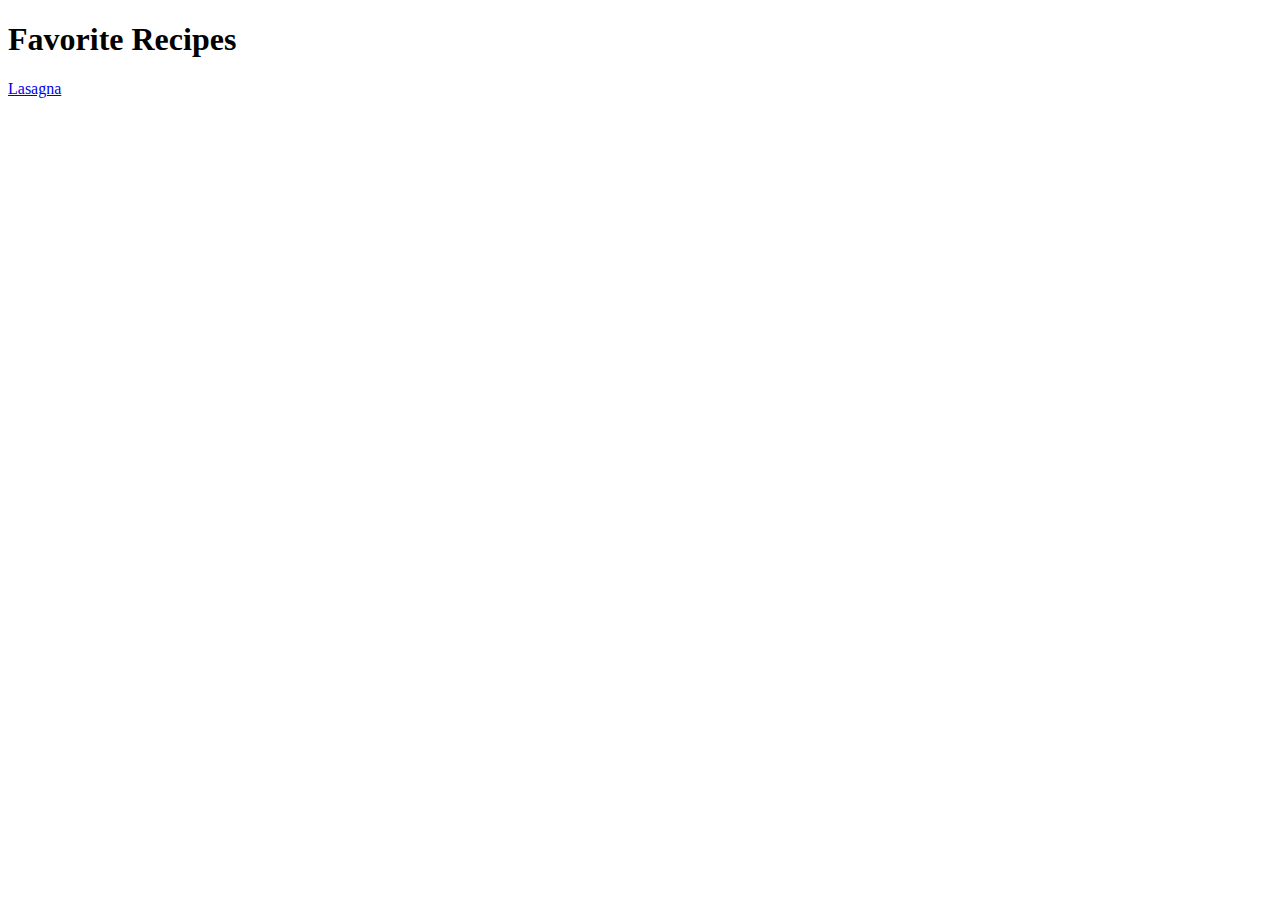
==== index.html @ 20199888 "Initial page design" ====
<!DOCTYPE html>
<html lang="en">
<head>
    <meta charset="UTF-8">
    <meta http-equiv="X-UA-Compatible" content="IE=edge">
    <meta name="viewport" content="width=device-width, initial-scale=1.0">
    <title>Document</title>
</head>
<body>
    <h1>Favorite Recipes</h1>
    <a href="./recipes/lasagna.html">Lasagna</a>
</body>
</html>
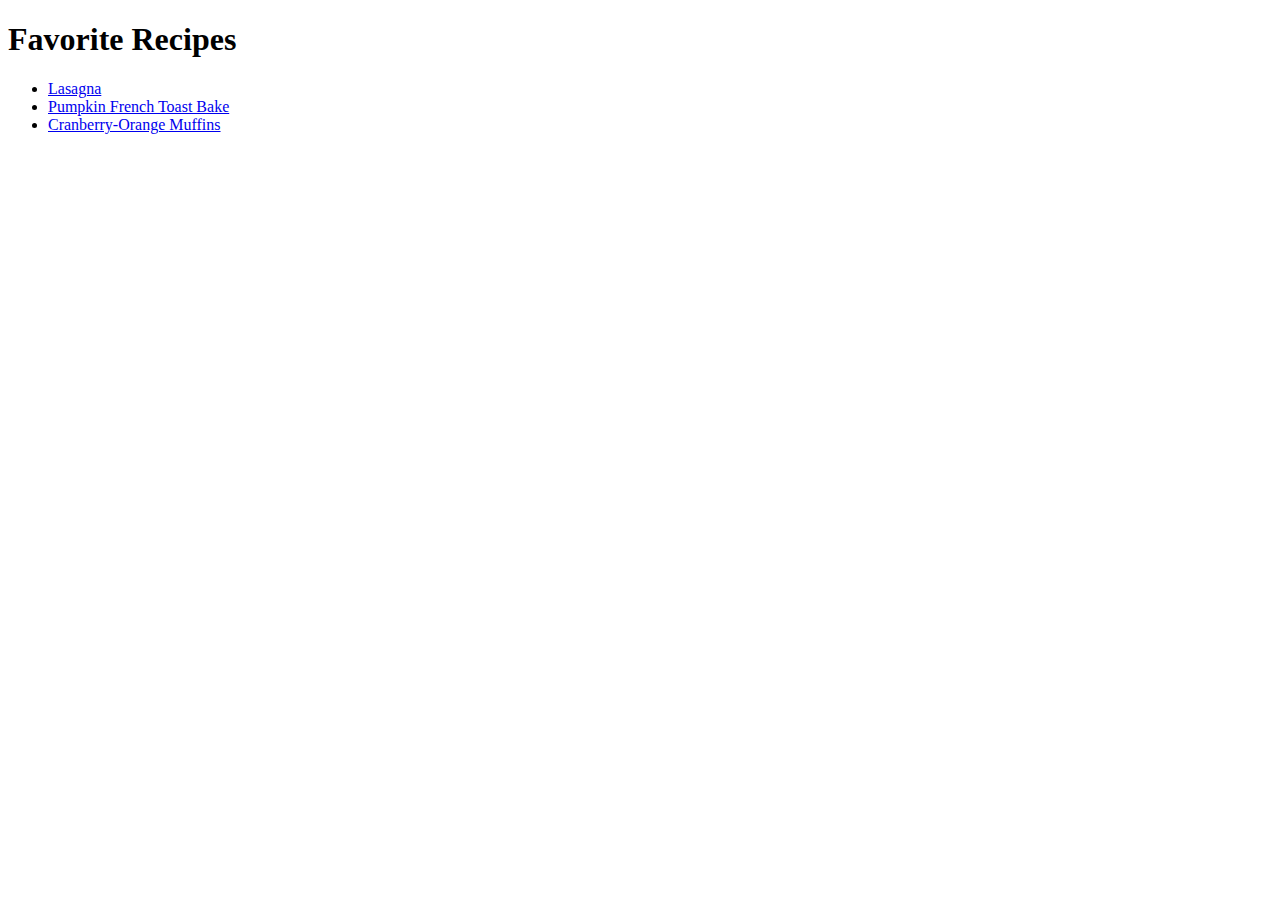
==== commit 9ec0bbfd: "Added recipes to homepage" ====
--- a/index.html
+++ b/index.html
@@ -8,6 +8,12 @@
 </head>
 <body>
     <h1>Favorite Recipes</h1>
-    <a href="./recipes/lasagna.html">Lasagna</a>
+    <ul>
+        <li><a href="./recipes/lasagna.html">Lasagna</a></li>
+        <li><a href="./recipes/pumpkin_frnch_toast_bake.html">Pumpkin French Toast Bake</a></li>
+        <li><a href="./recipes/cranberry-orange_muffins.html">Cranberry-Orange Muffins</a></li>
+    </ul>
+    <br>
+    <br>
 </body>
 </html>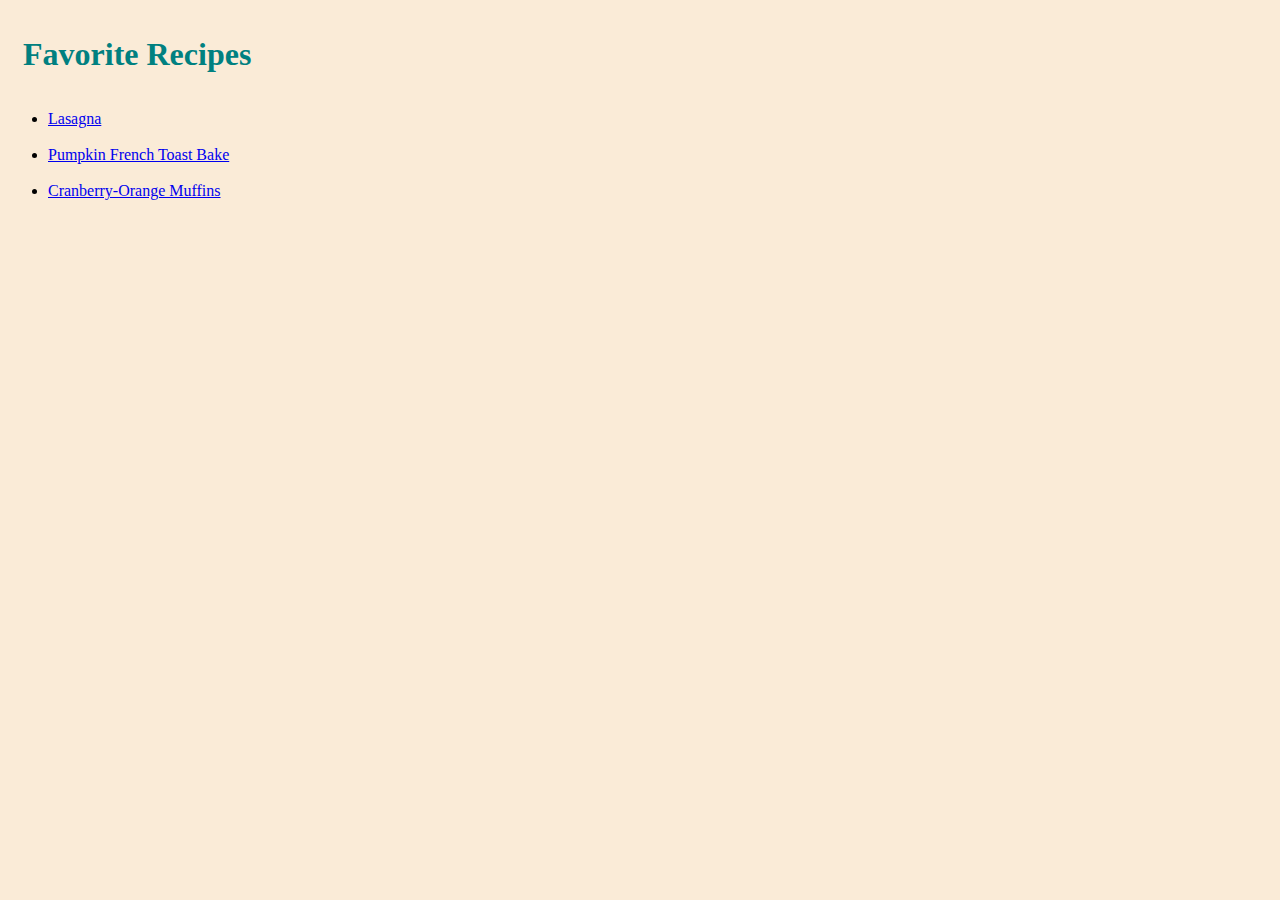
==== commit 1a80b582: "Added recipes to Homepage" ====
--- a/index.html
+++ b/index.html
@@ -4,13 +4,16 @@
     <meta charset="UTF-8">
     <meta http-equiv="X-UA-Compatible" content="IE=edge">
     <meta name="viewport" content="width=device-width, initial-scale=1.0">
-    <title>Document</title>
+    <title>Favorite Recipes</title>
+    <link rel="stylesheet" href="styles.css">
 </head>
 <body>
     <h1>Favorite Recipes</h1>
     <ul>
         <li><a href="./recipes/lasagna.html">Lasagna</a></li>
+        <br>
         <li><a href="./recipes/pumpkin_frnch_toast_bake.html">Pumpkin French Toast Bake</a></li>
+        <br>
         <li><a href="./recipes/cranberry-orange_muffins.html">Cranberry-Orange Muffins</a></li>
     </ul>
     <br>
--- a/styles.css
+++ b/styles.css
@@ -0,0 +1,20 @@
+/* styles.css */
+
+* {
+    background-color: antiquewhite;
+}
+
+h1, h2, h3 {
+    color: teal;
+    width: 40%;
+    padding: 15px;
+}
+
+img {
+    height: auto;
+    width: 25%;
+}
+
+p {
+    color: navy;
+}
